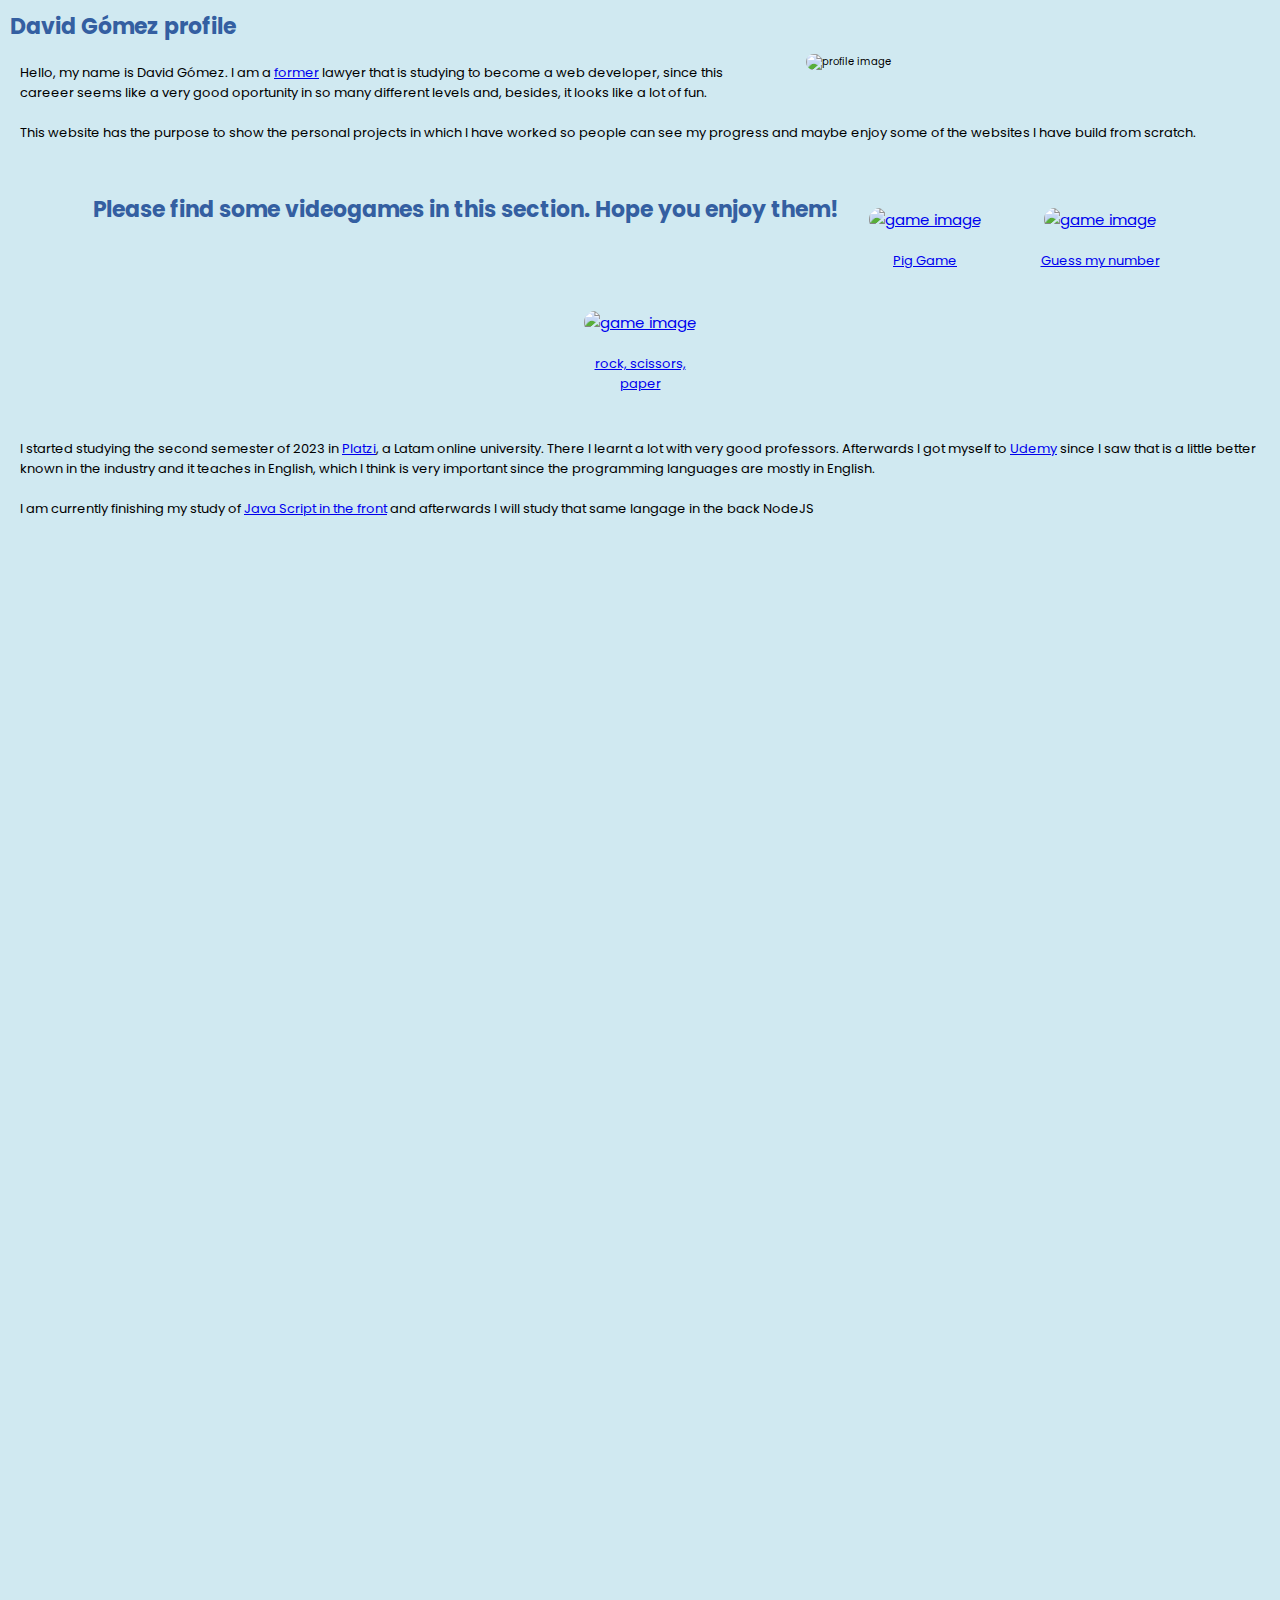
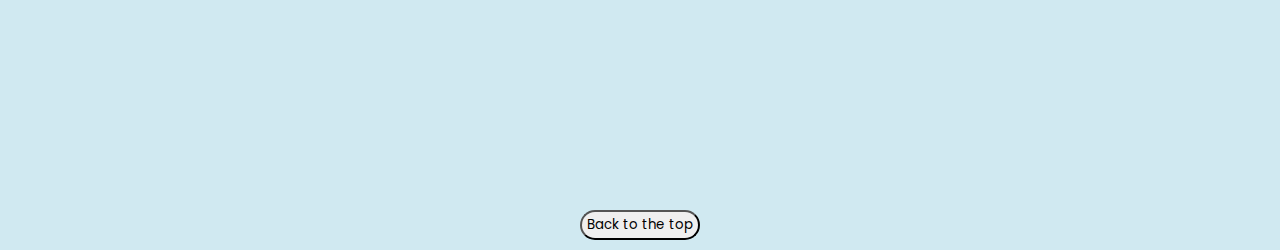
==== index.html @ 521ff0fb "Adding of the map website" ====
<!DOCTYPE html>
<html lang="en">
  <head>
    <meta charset="UTF-8" />
    <meta name="viewport" content="width=device-width, initial-scale=1.0" />
    <title>David Gómez Profile</title>
    <link rel="stylesheet" href="./CSS/Style.css" />
    <link
      href="https://fonts.googleapis.com/css?family=Poppins:300,400,500,600&display=swap"
      rel="stylesheet"
    />
    <script defer src="./script.js"></script>
  </head>
  <body>
    <section class="presentation">
      <h1 class="davidProfile">David Gómez profile</h1>
      <figure class="presentation-img">
        <img
          src="https://i.postimg.cc/JhW7NgcH/IMG-20230201-WA0024.jpg"
          alt="profile image"
        />
      </figure>

      <figure class="hidden lawyerImage">
        <img
          src="https://i.postimg.cc/cCwjPYzq/Lawyer.jpg"
          alt="profile image"
        />
      </figure>

      <p class="firstParagraph">
        Hello, my name is David Gómez. I am a
        <a href="https://www.linkedin.com/in/davidg%C3%B3mezvillegas/"
          >former</a
        >
        <b class="lawyerWord">lawyer</b>
        that is studying to become a web developer, since this careeer seems
        like a very good oportunity in so many different levels and, besides, it
        looks like a lot of fun.
      </p>

      <p>
        This website has the purpose to show the personal projects in which I
        have worked so people can see my progress and maybe enjoy some of the
        websites I have build from scratch.
      </p>
    </section>

    <section class="videogames">
      <h1>Please find some videogames in this section. Hope you enjoy them!</h1>
      <article class="game">
        <a href="https://davidgomezcode.github.io/PigGame/">
          <img
            src="https://images.squarespace-cdn.com/content/v1/59ea6080a803bb2f70ecbae5/1550780906783-4N7P6W4241KPRQTLHIUH/pig-dice-fb680.jpg"
            alt="game image"
          />
          <p>Pig Game</p>
        </a>
      </article>

      <article class="game">
        <a href="https://davidgomezcode.github.io/GuessMyNumber/">
          <img
            src="https://play-lh.googleusercontent.com/3kAAD7OsbMmvnd2jhsX-tn9vCkrPVJYS76l2OxIiN8_lyjUp32L66uLQ3sJoY10gRkA"
            alt="game image"
          />
          <p>Guess my number</p>
        </a>
      </article>

      <article class="game">
        <a href="https://davidgomezcode.github.io/piedraPapelTijeras/">
          <img
            src="https://hips.hearstapps.com/hmg-prod/images/people-playing-paper-rock-scissors-royalty-free-illustration-1583269312.jpg"
            alt="game image"
          />
          <p>rock, scissors, paper</p>
        </a>
      </article>
    </section>

    <section class="section">
      <p>
        I started studying the second semester of 2023 in
        <a href="https://platzi.com/">Platzi</a>, a Latam online university.
        There I learnt a lot with very good professors. Afterwards I got myself
        to <a href="https://www.udemy.com/">Udemy</a> since I saw that is a
        little better known in the industry and it teaches in English, which I
        think is very important since the programming languages are mostly in
        English.
      </p>

      <p>
        I am currently finishing my study of
        <a href="https://www.udemy.com/course/the-complete-javascript-course/"
          >Java Script in the front</a
        >
        and afterwards I will study that same langage in the back NodeJS
      </p>
    </section>

    <section class="gadgets section">
      <h1>Other gadgets:</h1>
      <p>
        This time studying I have learnt some visually interesting that can be
        done with the event listeners target and bubbling phases. For instance,
        with only one click you can generate random colors as an echo:
      </p>

      <!-- <p>
        <a href="./playingWithColors/index.html"
          >Click and see the echo of colors through your screen.</a
        >
      </p> -->

      <article class="colorWaves">
        <a href="./playingWithColors/colors.html">
          <img
            src="https://static.vecteezy.com/system/resources/thumbnails/001/340/248/small/dynamic-liquid-wave-colorful-background-vector.jpg"
            alt="game image"
          />
          <p class="gadgetP">See the echo of colors.</p>
        </a>
      </article>

      <p>
        Using third parties libraries and relevant new APIs (like the
        geolocation API) I created this map, in which you can pin locations
        where you worked, studied, or made exercise.
      </p>

      <p>
        I added some interesting features, like a button to change from a drawn
        map to a satellite one, a button to immediately locate you and a burger
        menu to have a log of your activities.
      </p>

      <article class="colorWaves">
        <a href="https://davidgomezcode.github.io/Map/">
          <img
            src="https://i.pinimg.com/736x/54/cc/e7/54cce76d1039491dc206291c5532ac61.jpg"
            alt="map image"
          />
          <p class="gadgetP">Welcome to this fun interactive map!</p>
        </a>
      </article>
    </section>

    <section class="petsPictures section">
      <h1>Pets</h1>
      <p>
        To tell something else about me, I will include some of the pets I or my
        family had have. Meanwhile I will take this as an excuse to show them in
        an slider.
      </p>

      <!-- Slider options: -->
      <div class="petOptionsParent">
        <div class="petOption optionNyx">
          <figure>
            <img
              class="petOptionImg optionNyxImg"
              src="https://i.postimg.cc/fyz37XCV/nyx-Profile.jpg"
              alt="nyxDog"
            />
          </figure>
          <h1>Nyx</h1>
        </div>

        <div class="petOption optionCleo">
          <figure>
            <img
              class="petOptionImg optionCleoImg"
              src="https://i.postimg.cc/65y33ZHf/cleo-Profile.jpg"
              alt="cleoCat"
            />
          </figure>
          <h1>Cleo</h1>
        </div>

        <div class="petOption optionJordan">
          <figure>
            <img
              class="petOptionImg optionJordanImg"
              src="https://i.postimg.cc/HxQbfwCg/jordan-Profile.jpg"
              alt="dogResting"
            />
          </figure>
          <h1>Jordan</h1>
        </div>
      </div>
    </section>

    <!-- Slider parent - this will contain all the sliders and the individual slides being shown.  -->
    <section class="sliderParent section">
      <span class="sliderParentArrow arrowRight"
        ><img
          src="https://cdn-icons-png.flaticon.com/128/271/271226.png"
          alt=""
      /></span>
      <span class="sliderParentArrow arrowLeft"
        ><img
          src="https://cdn-icons-png.flaticon.com/128/507/507257.png"
          alt=""
      /></span>
      <div class="dots"></div>

      <!-- The individual sliders (each slider has slides): -->
      <div class="optionChosen optionChosenNyx sliderChildHide sliderChild">
        <!-- The articles are the slides, and each one has an image and some text in p -->
        <article class="article">
          <figure class="sliderImg">
            <img
              class="sliderImgIMG"
              src="https://i.postimg.cc/6QpCh8wm/nyx-Watching-Park.jpg"
              alt="dogInPark"
            />
          </figure>

          <p>
            Here is Nyx watching the park, probably trying to find the toy of
            another dog to steal it.
          </p>
          <p>Or maybe, she is looking at a cat and dying to pursue it.</p>
        </article>

        <article class="article hide">
          <figure class="sliderImg">
            <img
              class="sliderImgIMG"
              src="https://i.postimg.cc/KcKzw3WC/nyx-Jacket-JV.jpg"
              alt="dogInCafe"
            />
          </figure>

          <p>
            She likes to go anywhere, even if its raining and despite some of
            the time having to be semi-still in a café
          </p>
          <p>If it is cold, sometimes we put on her a jacket.</p>
        </article>

        <article class="article hide">
          <figure class="sliderImg">
            <img
              class="sliderImgIMG"
              src="https://i.postimg.cc/J4rntVBN/nyxSick.jpg"
              alt="dogSick"
            />
          </figure>

          <p>Sometimes she is sick and we have to take care of her.</p>
          <p>
            Despite being sick, she continues with the same energy and the same
            motivation to play, which can make taking care of her a little
            difficult.
          </p>
        </article>
        <article class="article hide">
          <figure class="sliderImg">
            <img
              class="sliderImgIMG"
              src="https://i.postimg.cc/xCD2N7ty/nyxStick.jpg"
              alt="dogWithStick"
            />
          </figure>

          <p>
            Playing is what she enjoy the most. It does not matter if it is with
            balls, sticks, other toys or just run around, she just want to
            interact with people
          </p>
          <p>
            The best toys are the ones that she stole from other dogs or found
            abandoned in the floor, or better still, hidden.
          </p>
        </article>

        <article class="article hide">
          <figure class="sliderImg">
            <img
              class="sliderImgIMG"
              src="https://i.postimg.cc/qqgNBpHL/nyx-Little.jpg"
              alt="dogLittle"
            />
          </figure>

          <p>
            Here i am very little in a country house where I was the first 5
            months of my life.
          </p>
          <p>
            At the beginning I could climb the coach but now that I am a lot
            bigger and messier, I cannot.
          </p>
        </article>
      </div>

      <div class="optionChosen optionChosenCleo sliderChildHide sliderChild">
        <article class="article">
          <figure class="sliderImg">
            <img
              class="sliderImgIMG"
              src="https://i.postimg.cc/fbXw2yQG/cleo-Little.jpg"
              alt="littleCat"
            />
          </figure>

          <p>I got to my new home as little as it is possible.</p>
          <p>
            The fear run out of me pretty quickly, when i saw that everything
            was food, play and rest.
          </p>
        </article>

        <article class="article hide">
          <figure class="sliderImg">
            <img
              class="sliderImgIMG"
              src="https://i.postimg.cc/TYb3X6NR/cleo-Fight.jpg"
              alt="catInBed"
            />
          </figure>

          <p>I am an indoor cat, a very playful one.</p>
          <p>I am use to sleep and eat all day long.</p>
        </article>

        <article class="article hide">
          <figure class="sliderImg">
            <img
              class="sliderImgIMG"
              src="https://i.postimg.cc/bvSh1HXq/cleo-Hiding.jpg"
              alt="catInCovers"
            />
          </figure>

          <p>
            One of my favorite games is to hide somewhere and being chased by my
            owner
          </p>
        </article>

        <article class="article hide">
          <figure class="sliderImg">
            <img
              class="sliderImgIMG"
              src="https://i.postimg.cc/nhz0Z9dD/cleo-Grown.jpg"
              alt="catGrown"
            />
          </figure>

          <p>
            In here I am a grown up cat with a very defined personality, which
            is friendly and playful. The only reason i am squinting my eyes is
            because of the flash of the camera.
          </p>
        </article>
      </div>

      <div class="optionChosen optionChosenJordan sliderChildHide sliderChild">
        <article class="article">
          <figure class="sliderImg">
            <img
              class="sliderImgIMG"
              src="https://i.postimg.cc/JhNxjVdm/jordan-By-The-Pool.jpg"
              alt="dogbyThePool"
            />
          </figure>

          <p>
            I lived my whole life in this country house. Watching it and barking
            at strangers whenever I could.
          </p>
        </article>

        <article class="article hide">
          <figure class="sliderImg">
            <img
              class="sliderImgIMG"
              src="https://i.postimg.cc/qqxxS930/jordan-Playing.jpg"
              alt="dogPlaying"
            />
          </figure>

          <p>
            Since I was a guard dog, at the beginning I didn´t know how to play.
          </p>
          <p>
            Thankfully that changed and I almost learn how to fetch the ball but
            I did play a lot, running around and chasing and being chased.
          </p>
        </article>

        <article class="article hide">
          <figure class="sliderImg">
            <img
              class="sliderImgIMG"
              src="https://i.postimg.cc/JnJfD49q/jordan-Sotializing.jpg"
              alt="dogAndhuman"
            />
          </figure>

          <p>I got along pretty well with everybody, but strangers.</p>
          <p>
            They fed me delicious food on the weekends and on weekdays, let´s
            say that the food was okaish.
          </p>
        </article>

        <article class="article hide">
          <figure class="sliderImg">
            <img
              class="sliderImgIMG"
              src="https://i.postimg.cc/ncQDs8zL/jordan-Sick.jpg"
              alt="dogSick"
            />
          </figure>

          <p>This is my last day.</p>
          <p>
            On this weekend they fed me several delicious dishes and read to me
            and were with me almost all the time.
          </p>
        </article>
      </div>
    </section>

    <section class="scrollBackToTheTop">
      <button class="scrollBackToTheTopButton">Back to the top</button>
    </section>

    <footer></footer>

    <!-- <script src="./script.js"></script> -->
  </body>
</html>
---- CSS/Style.css ----
* {
  margin: 0;
  padding: 0;
  box-sizing: inherit;

  font-family: "Poppins", sans-serif;
  font-weight: 400;
}
html {
  background-color: #d0e9f1;
  font-size: 62.5%;
  box-sizing: border-box;
  padding: 1rem;
}
/* The transition indicates the lapse to the transform and opacity to take place in the .hidden class: */
section {
  transition: transform 1s, opacity 1s;
}
.hidden {
  visibility: hidden;
  opacity: 0;
  transform: translateY(8rem);
}

.presentation {
  height: auto;
  align-content: center;
}
h1 {
  font-weight: 700;
  color: #345fa1;
  font-size: 2.2rem;
  margin-bottom: 2rem;
}

.presentation-img img {
  position: absolute;
  top: 6%;
  left: 63%;
  width: 30%;
  max-width: 100%;
  border-radius: 8rem;
}

.presentation-img.fixed {
  width: 60%;
  max-width: 100%;
  border-radius: 8rem;
  position: fixed;
  top: 4%;
  right: 4%;
  opacity: 0.6;
}

/* top: -3rem;
    left: 79%; */

.lawyerImage img {
  position: absolute;
  top: 17%;
  left: 7%;
  width: 32%;
  border-radius: 8rem;
}
.firstParagraph {
  max-width: 56%;
}

section p {
  margin: 2rem 1rem 1rem 1rem;
  font-size: 1.3rem;
}

.videogames,
.gadgets {
  height: auto;
  display: flex;
  flex-wrap: wrap;
  margin-top: 4rem;
  justify-content: center;
}
.videogames a,
.gadgets a {
  list-style-type: none;
  font-size: 1.5rem;
  margin: 1.5rem;
}
.videogames .game,
.gadgets .colorWaves {
  display: flex;
  flex-direction: column;
  align-items: center;
  width: 17.5rem;
  text-align: center;
}
.gadgets .colorWaves {
  width: 19.5rem;
}
.videogames .game img,
.gadgets .colorWaves img {
  width: 12rem;
  border-radius: 2rem;
}
.gadgets .colorWaves img {
  border-radius: 4rem;
}
.videogames .game p {
  text-align: center;
}
.gadgetP {
  margin-top: 1rem;
}
.petsPictures {
  /* height: 70vh; */
  display: flex;
  flex-wrap: wrap;
  margin-top: 5rem;
  margin-bottom: 6rem;
  justify-content: center;
}
.petOptionsParent {
  display: flex;
  flex-flow: wrap;
  text-align: center;
  margin: 1rem;
}

.petOptionsParent .petOptionImg {
  max-height: 14rem;
}

.petOptionImg {
  width: 10rem;
  border-radius: 5rem;
  margin: 1.5rem;
}
.petOptionsParent .petOptionImg.petOptionImgSelected {
  border: 0.2rem solid #0971df;
  transform: scale(1.3);
}
.petOptionsParent .petOptionImg.petOptionImgNotSelected {
  filter: blur(0.1rem);
}

/* Styles for the slider images */

/* Slider parent */

.sliderParent {
  background-color: #d5ede8;
  width: 95%;
  height: 46rem;
  margin: 6rem auto;
  position: relative;
  /* To center the dots: */
  display: flex;
  justify-content: center;
}
.sliderParentArrow img {
  width: 3rem;
}
.sliderParentArrow.arrowRight {
  position: absolute;
  top: 12rem;
  right: 3rem;
}
.sliderParentArrow.arrowLeft {
  position: absolute;
  top: 12rem;
  left: 3rem;
}
.dots {
  position: absolute;
  bottom: 2rem;
}
.dots_dot {
  width: 0.5rem;
  /* background-color: grey; */
  border: 0.5rem solid #c5baba;
  border-radius: 4rem;
  margin: 0.6rem;
}
.dots_dot.dots_shown {
  border: 0.5rem solid grey;
}

/* Slider Children */

/* All are hide but the one that is being shown: */

.optionChosen.sliderChildHide {
  display: none;
}

/* The ones that are visible */
.optionChosen.sliderChild {
  overflow-x: hidden;
}
.optionChosen .article {
  height: 36rem;
  margin-bottom: 4rem;
}
.sliderImg {
  text-align: center;
}

.sliderImgIMG {
  max-width: 20rem;
  max-height: 22rem;
  border-radius: 2rem;
  margin-top: 3rem;
}

.article p {
  text-align: center;
}

/* Movement of slides: */
.article.slide.slideGetIntoView {
  transform: translateX(0px);
  transition: transform 1s ease;
  pointer-events: none;
}

/* The ones that are not visible  */
.slideAtRight {
  transform: translateX(200px);
  pointer-events: none;
}
.slideAtLeft {
  transform: translateX(-200px);
  pointer-events: none;
}
.optionChosen .article.hide {
  display: none;
}

.scrollBackToTheTop {
  text-align: center;
}

.scrollBackToTheTopButton {
  border-radius: 2rem;
  width: 12rem;
  height: 3rem;
}
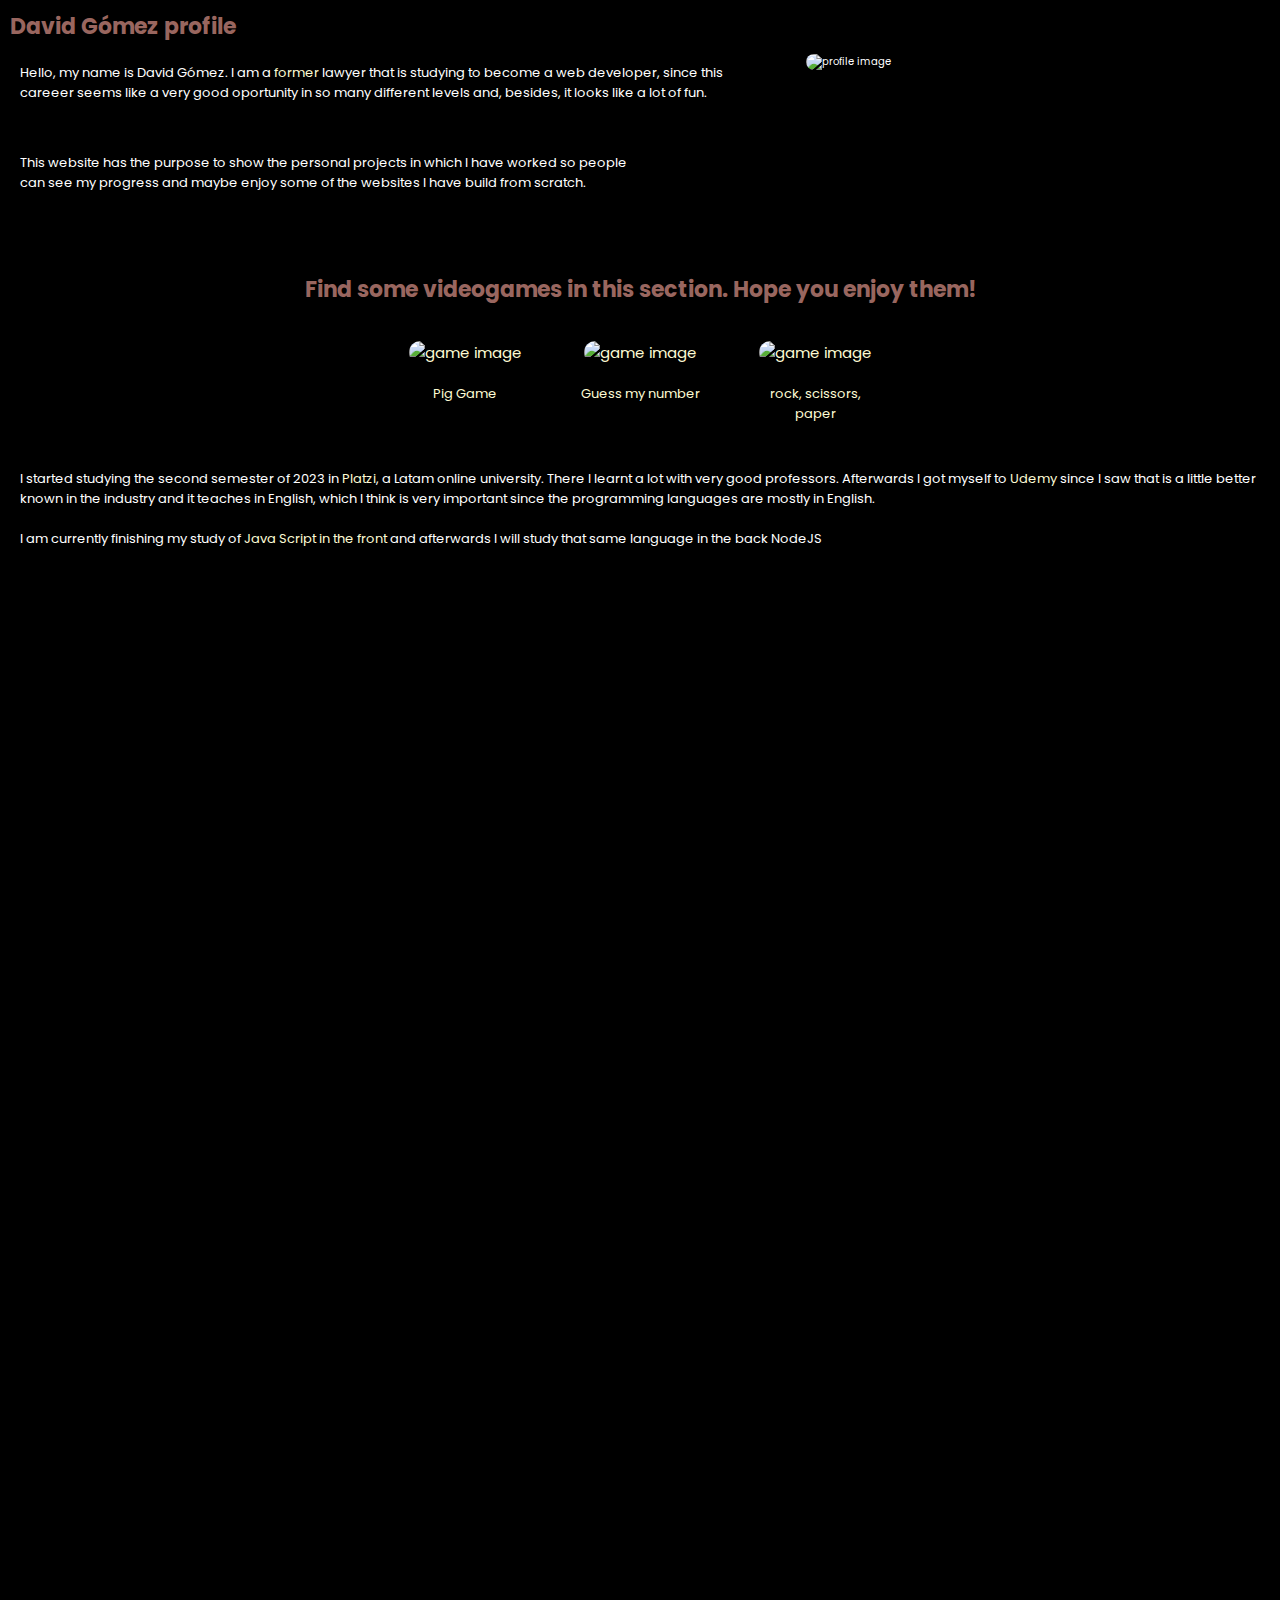
==== commit a453e764: "Change aesthetics to black and inclusion of the restcountries API" ====
--- a/index.html
+++ b/index.html
@@ -5,6 +5,11 @@
     <meta name="viewport" content="width=device-width, initial-scale=1.0" />
     <title>David Gómez Profile</title>
     <link rel="stylesheet" href="./CSS/Style.css" />
+    <link
+      rel="stylesheet"
+      href="./CSS/StyleMedium.css"
+      media="screen and (min-width: 545px)"
+    />
     <link
       href="https://fonts.googleapis.com/css?family=Poppins:300,400,500,600&display=swap"
       rel="stylesheet"
@@ -39,7 +44,7 @@
         looks like a lot of fun.
       </p>
 
-      <p>
+      <p class="secondParagraph">
         This website has the purpose to show the personal projects in which I
         have worked so people can see my progress and maybe enjoy some of the
         websites I have build from scratch.
@@ -47,36 +52,38 @@
     </section>
 
     <section class="videogames">
-      <h1>Please find some videogames in this section. Hope you enjoy them!</h1>
-      <article class="game">
-        <a href="https://davidgomezcode.github.io/PigGame/">
-          <img
-            src="https://images.squarespace-cdn.com/content/v1/59ea6080a803bb2f70ecbae5/1550780906783-4N7P6W4241KPRQTLHIUH/pig-dice-fb680.jpg"
-            alt="game image"
-          />
-          <p>Pig Game</p>
-        </a>
-      </article>
-
-      <article class="game">
-        <a href="https://davidgomezcode.github.io/GuessMyNumber/">
-          <img
-            src="https://play-lh.googleusercontent.com/3kAAD7OsbMmvnd2jhsX-tn9vCkrPVJYS76l2OxIiN8_lyjUp32L66uLQ3sJoY10gRkA"
-            alt="game image"
-          />
-          <p>Guess my number</p>
-        </a>
-      </article>
-
-      <article class="game">
-        <a href="https://davidgomezcode.github.io/piedraPapelTijeras/">
-          <img
-            src="https://hips.hearstapps.com/hmg-prod/images/people-playing-paper-rock-scissors-royalty-free-illustration-1583269312.jpg"
-            alt="game image"
-          />
-          <p>rock, scissors, paper</p>
-        </a>
-      </article>
+      <h1>Find some videogames in this section. Hope you enjoy them!</h1>
+      <div>
+        <article class="game">
+          <a href="https://davidgomezcode.github.io/PigGame/">
+            <img
+              src="https://images.squarespace-cdn.com/content/v1/59ea6080a803bb2f70ecbae5/1550780906783-4N7P6W4241KPRQTLHIUH/pig-dice-fb680.jpg"
+              alt="game image"
+            />
+            <p>Pig Game</p>
+          </a>
+        </article>
+
+        <article class="game">
+          <a href="https://davidgomezcode.github.io/GuessMyNumber/">
+            <img
+              src="https://play-lh.googleusercontent.com/3kAAD7OsbMmvnd2jhsX-tn9vCkrPVJYS76l2OxIiN8_lyjUp32L66uLQ3sJoY10gRkA"
+              alt="game image"
+            />
+            <p>Guess my number</p>
+          </a>
+        </article>
+
+        <article class="game">
+          <a href="https://davidgomezcode.github.io/piedraPapelTijeras/">
+            <img
+              src="https://hips.hearstapps.com/hmg-prod/images/people-playing-paper-rock-scissors-royalty-free-illustration-1583269312.jpg"
+              alt="game image"
+            />
+            <p>rock, scissors, paper</p>
+          </a>
+        </article>
+      </div>
     </section>
 
     <section class="section">
@@ -95,7 +102,7 @@
         <a href="https://www.udemy.com/course/the-complete-javascript-course/"
           >Java Script in the front</a
         >
-        and afterwards I will study that same langage in the back NodeJS
+        and afterwards I will study that same language in the back NodeJS
       </p>
     </section>
 
@@ -106,13 +113,6 @@
         done with the event listeners target and bubbling phases. For instance,
         with only one click you can generate random colors as an echo:
       </p>
-
-      <!-- <p>
-        <a href="./playingWithColors/index.html"
-          >Click and see the echo of colors through your screen.</a
-        >
-      </p> -->
-
       <article class="colorWaves">
         <a href="./playingWithColors/colors.html">
           <img
@@ -124,6 +124,19 @@
       </article>
 
       <p>
+        This gadget and the next one were build using APIs. The present one is
+        the fetching of country data and the display of that data in the
+        container below.
+      </p>
+
+      <p>
+        Please write the name of the country and see some of its relevant data
+        appear
+      </p>
+      <article class="countryContainer">
+        <!-- Here goes the country the user writes -->
+      </article>
+      <p>
         Using third parties libraries and relevant new APIs (like the
         geolocation API) I created this map, in which you can pin locations
         where you worked, studied, or made exercise.
@@ -135,7 +148,7 @@
         menu to have a log of your activities.
       </p>
 
-      <article class="colorWaves">
+      <article class="interactiveMap">
         <a href="https://davidgomezcode.github.io/Map/">
           <img
             src="https://i.pinimg.com/736x/54/cc/e7/54cce76d1039491dc206291c5532ac61.jpg"
--- a/CSS/Style.css
+++ b/CSS/Style.css
@@ -7,10 +7,11 @@
   font-weight: 400;
 }
 html {
-  background-color: #d0e9f1;
+  background-color: black;
   font-size: 62.5%;
   box-sizing: border-box;
   padding: 1rem;
+  color: white;
 }
 /* The transition indicates the lapse to the transform and opacity to take place in the .hidden class: */
 section {
@@ -28,7 +29,7 @@
 }
 h1 {
   font-weight: 700;
-  color: #345fa1;
+  color: #99665f;
   font-size: 2.2rem;
   margin-bottom: 2rem;
 }
@@ -38,7 +39,7 @@
   top: 6%;
   left: 63%;
   width: 30%;
-  max-width: 100%;
+  max-width: 20%;
   border-radius: 8rem;
 }
 
@@ -66,6 +67,10 @@
   max-width: 56%;
 }
 
+.secondParagraph {
+  margin-top: 5rem;
+}
+
 section p {
   margin: 2rem 1rem 1rem 1rem;
   font-size: 1.3rem;
@@ -76,8 +81,10 @@
   height: auto;
   display: flex;
   flex-wrap: wrap;
+  flex-direction: column;
   margin-top: 4rem;
   justify-content: center;
+  align-items: center;
 }
 .videogames a,
 .gadgets a {
@@ -85,28 +92,59 @@
   font-size: 1.5rem;
   margin: 1.5rem;
 }
+/* paragraphs of the links: */
+a {
+  text-decoration: none;
+  color: #fdfbd4;
+  transition: transform 0.3s ease;
+}
+a:hover {
+  transform: scale(1.2);
+}
 .videogames .game,
-.gadgets .colorWaves {
+.gadgets .colorWaves,
+.gadgets .interactiveMap {
   display: flex;
   flex-direction: column;
   align-items: center;
   width: 17.5rem;
   text-align: center;
 }
-.gadgets .colorWaves {
+.gadgets .colorWaves,
+.gadgets .interactiveMap {
   width: 19.5rem;
 }
 .videogames .game img,
-.gadgets .colorWaves img {
+.gadgets .colorWaves img,
+.gadgets .interactiveMap img {
   width: 12rem;
   border-radius: 2rem;
 }
-.gadgets .colorWaves img {
+.gadgets .colorWaves img,
+.gadgets .interactiveMap img {
   border-radius: 4rem;
 }
 .videogames .game p {
   text-align: center;
 }
+
+/* API with county data */
+.countryContainer {
+  border: 2px solid white;
+  border-radius: 4rem;
+  padding: 2rem;
+  max-width: 52rem;
+  width: 45%;
+  margin-bottom: 4rem;
+}
+.countryContainer .country {
+  text-align: center;
+}
+
+.countryContainer .countryFlag {
+  max-width: 80%;
+}
+
 .gadgetP {
   margin-top: 1rem;
 }
@@ -135,7 +173,7 @@
   margin: 1.5rem;
 }
 .petOptionsParent .petOptionImg.petOptionImgSelected {
-  border: 0.2rem solid #0971df;
+  border: 0.2rem solid #fdfbd4;
   transform: scale(1.3);
 }
 .petOptionsParent .petOptionImg.petOptionImgNotSelected {
@@ -147,14 +185,17 @@
 /* Slider parent */
 
 .sliderParent {
-  background-color: #d5ede8;
+  background-color: #c0c0c0;
   width: 95%;
   height: 46rem;
   margin: 6rem auto;
   position: relative;
+  border-radius: 4rem;
   /* To center the dots: */
   display: flex;
   justify-content: center;
+  /* font */
+  color: black;
 }
 .sliderParentArrow img {
   width: 3rem;
--- a/CSS/StyleMedium.css
+++ b/CSS/StyleMedium.css
@@ -0,0 +1,13 @@
+.secondParagraph {
+  margin-top: 5rem;
+  width: 50%;
+}
+
+.videogames {
+  margin-top: 7rem;
+  display: flex;
+  flex-direction: column;
+}
+.videogames div {
+  display: flex;
+}
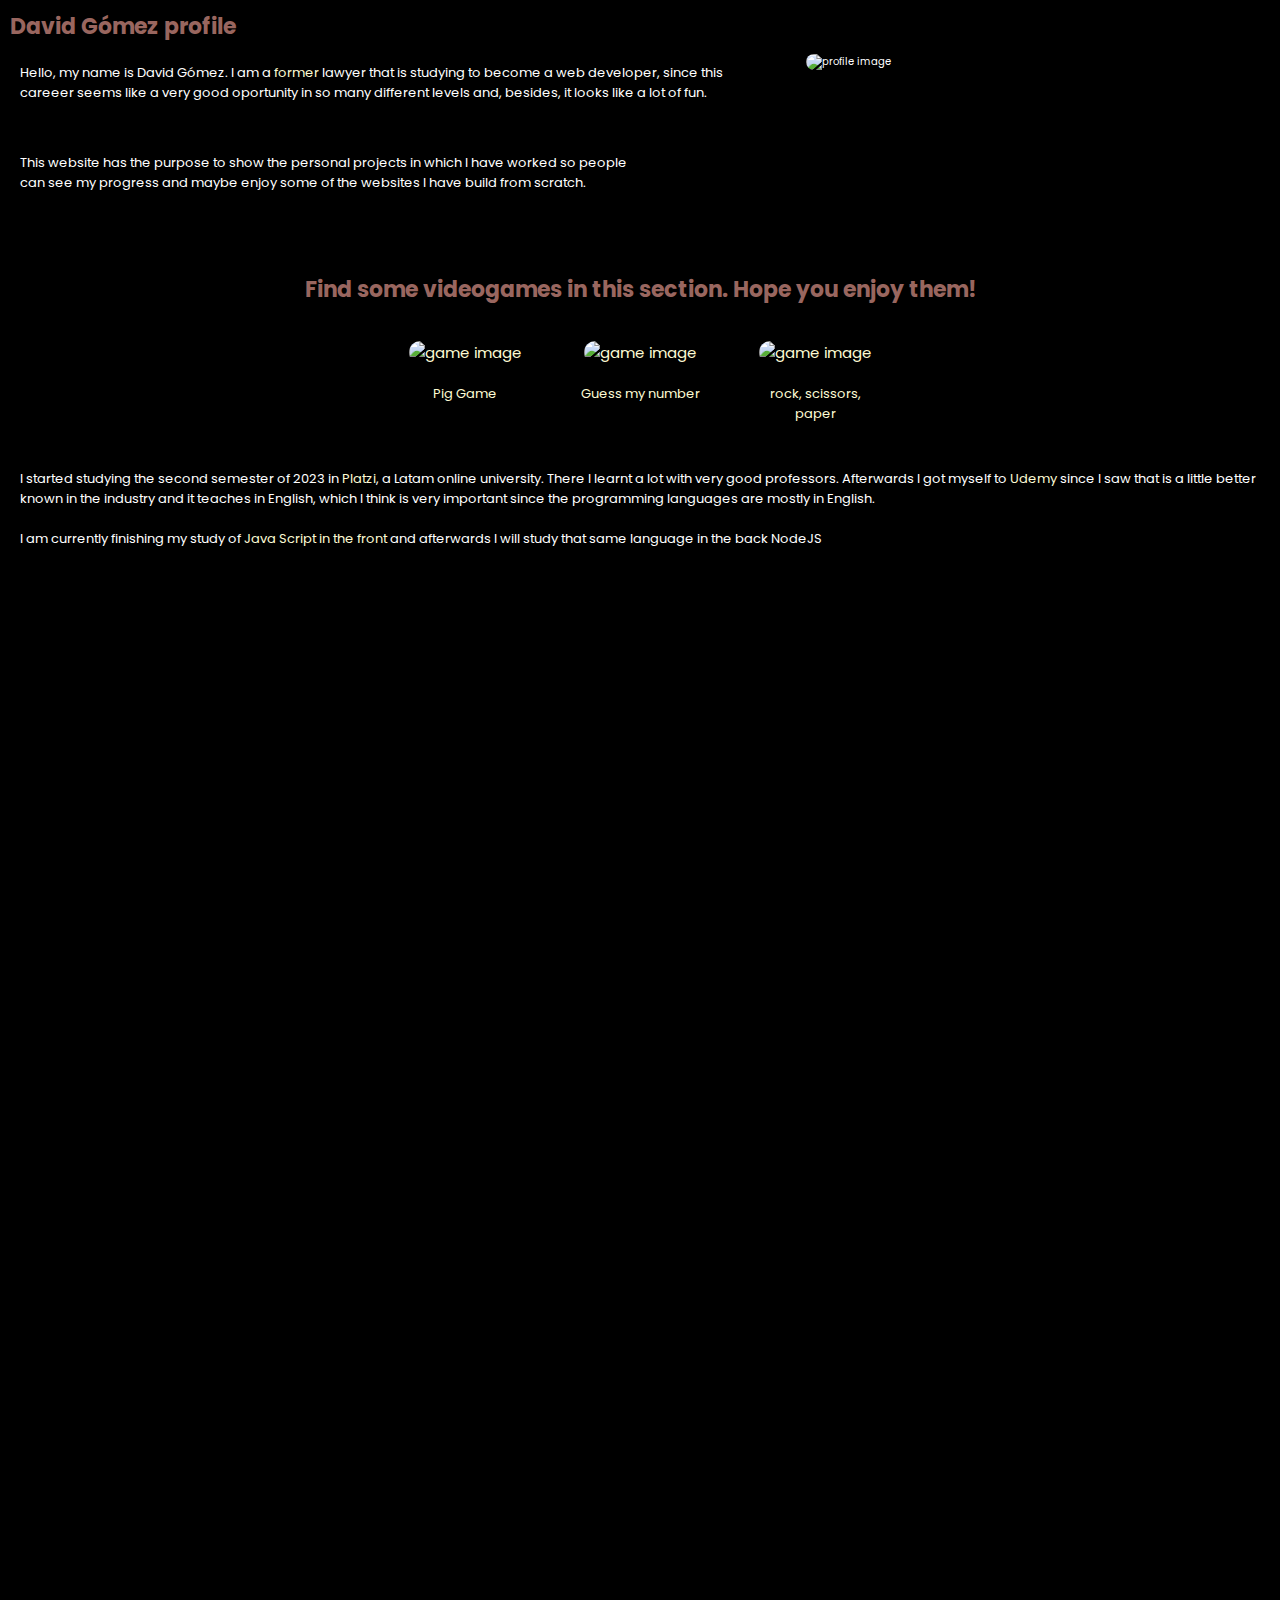
==== commit 61b6466f: "Inclusion of the functionality of the country data" ====
--- a/index.html
+++ b/index.html
@@ -130,9 +130,19 @@
       </p>
 
       <p>
-        Please write the name of the country and see some of its relevant data
+        Please enter the name of the country and see some of its relevant data
         appear
       </p>
+
+      <div>
+        <input
+          class="countryUserInput"
+          type="text"
+          placeholder="Enter a country"
+        />
+
+        <button class="countryUserInputButton">Go</button>
+      </div>
       <article class="countryContainer">
         <!-- Here goes the country the user writes -->
       </article>
--- a/CSS/Style.css
+++ b/CSS/Style.css
@@ -129,6 +129,29 @@
 }
 
 /* API with county data */
+
+.countryUserInput {
+  padding: 1rem;
+  font-size: 1.6rem;
+  border: 2px solid #99665f;
+  border-radius: 5px;
+  /* box-sizing: border-box; Ensures padding and border are included in the element's total width/height */
+  outline: none; /* Removes the default blue outline on focus */
+  transition: border-color 0.3s ease; /* Smooth transition for border color */
+}
+.countryUserInput:focus {
+  border-color: #007bff;
+}
+.countryUserInputButton {
+  border-radius: 2rem;
+  width: 6rem;
+  height: 4.5rem;
+  background-color: #fdfbd4;
+  color: #99665f;
+  font-weight: bolder;
+  font-size: 1.8rem;
+  margin-left: 2rem;
+}
 .countryContainer {
   border: 2px solid white;
   border-radius: 4rem;
@@ -136,8 +159,9 @@
   max-width: 52rem;
   width: 45%;
   margin-bottom: 4rem;
-}
-.countryContainer .country {
+  margin-top: 2rem;
+}
+.countryContainer .countryData {
   text-align: center;
 }
 
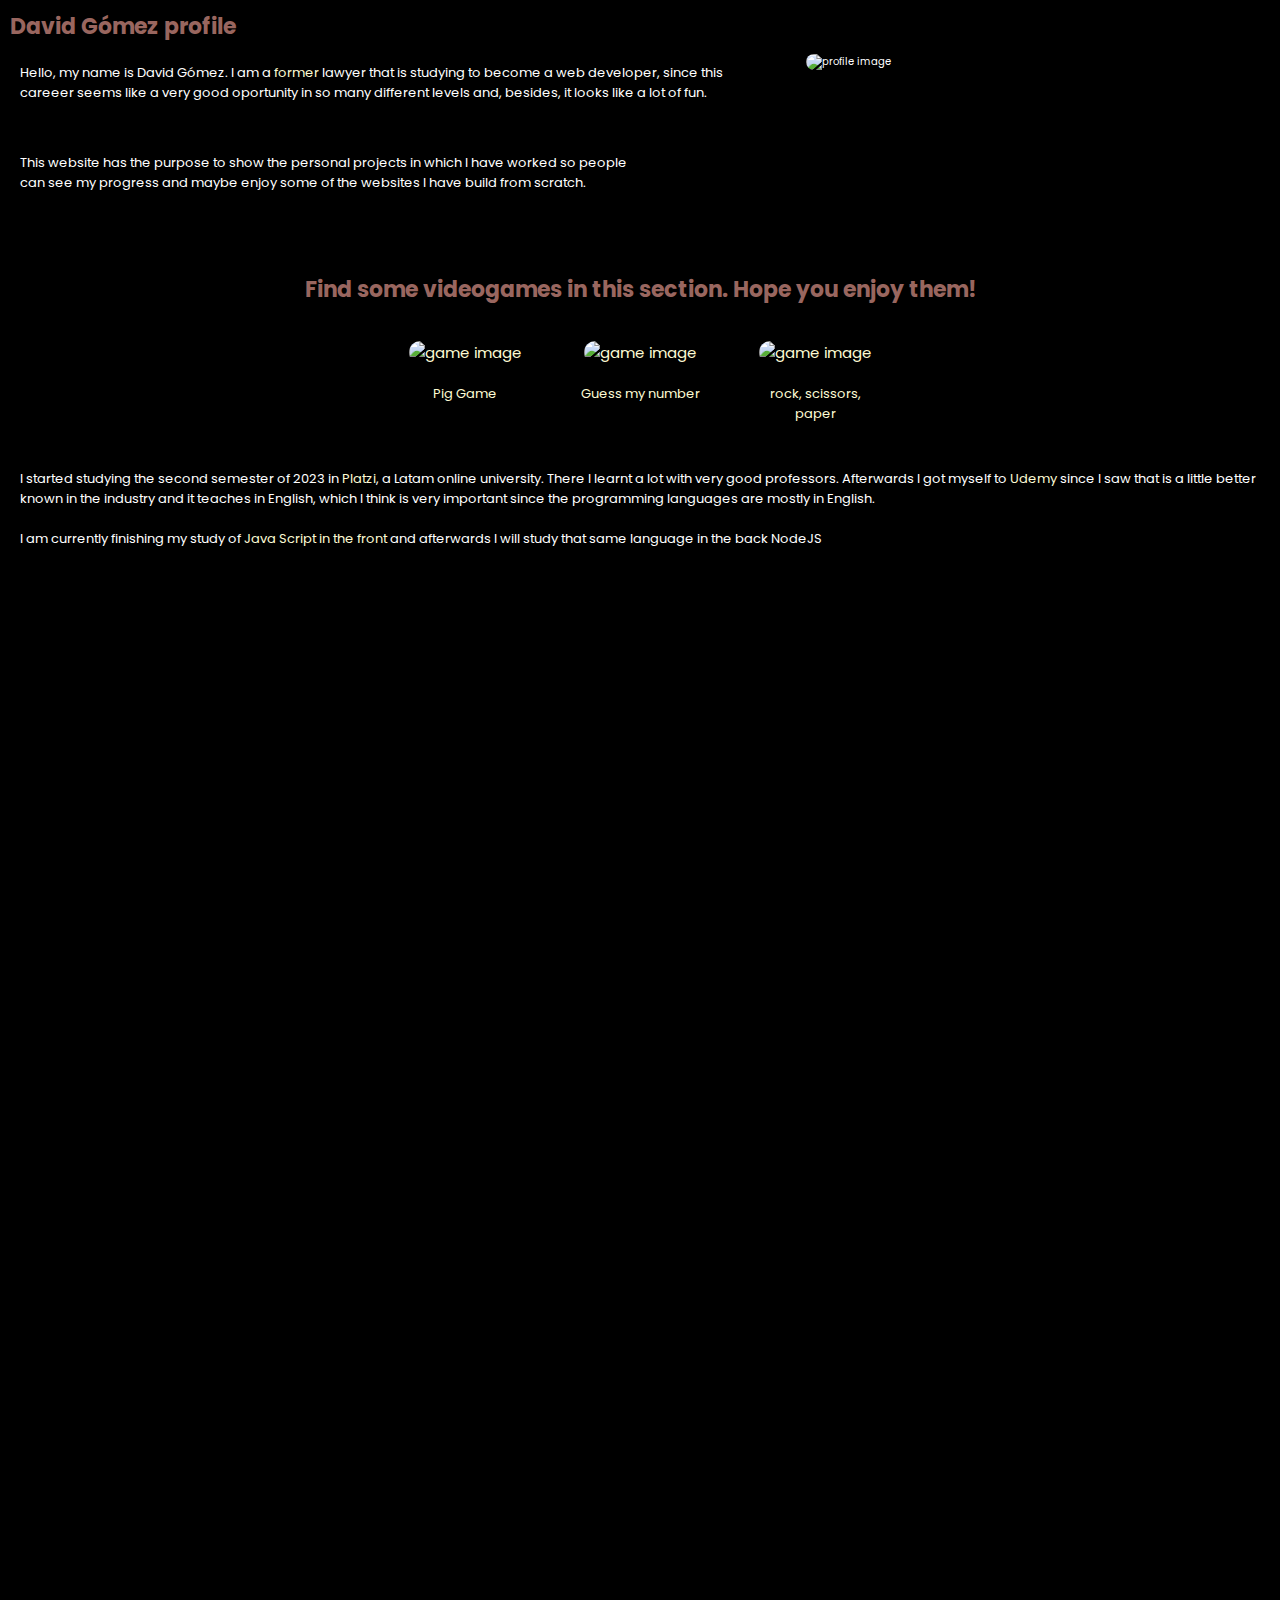
==== commit c355c51a: "Finished styling and country data section" ====
--- a/index.html
+++ b/index.html
@@ -134,7 +134,7 @@
         appear
       </p>
 
-      <div>
+      <div class="countryUserDiv">
         <input
           class="countryUserInput"
           type="text"
--- a/CSS/Style.css
+++ b/CSS/Style.css
@@ -129,7 +129,9 @@
 }
 
 /* API with county data */
-
+.countryUserDiv {
+  text-align: center;
+}
 .countryUserInput {
   padding: 1rem;
   font-size: 1.6rem;
@@ -140,7 +142,7 @@
   transition: border-color 0.3s ease; /* Smooth transition for border color */
 }
 .countryUserInput:focus {
-  border-color: #007bff;
+  border: 4px solid #eed6aa;
 }
 .countryUserInputButton {
   border-radius: 2rem;
@@ -151,13 +153,14 @@
   font-weight: bolder;
   font-size: 1.8rem;
   margin-left: 2rem;
+  margin-top: 2rem;
 }
 .countryContainer {
-  border: 2px solid white;
+  border: 0.6rem solid #99665f;
   border-radius: 4rem;
-  padding: 2rem;
+  padding: 1.2rem;
   max-width: 52rem;
-  width: 45%;
+  width: 55%;
   margin-bottom: 4rem;
   margin-top: 2rem;
 }
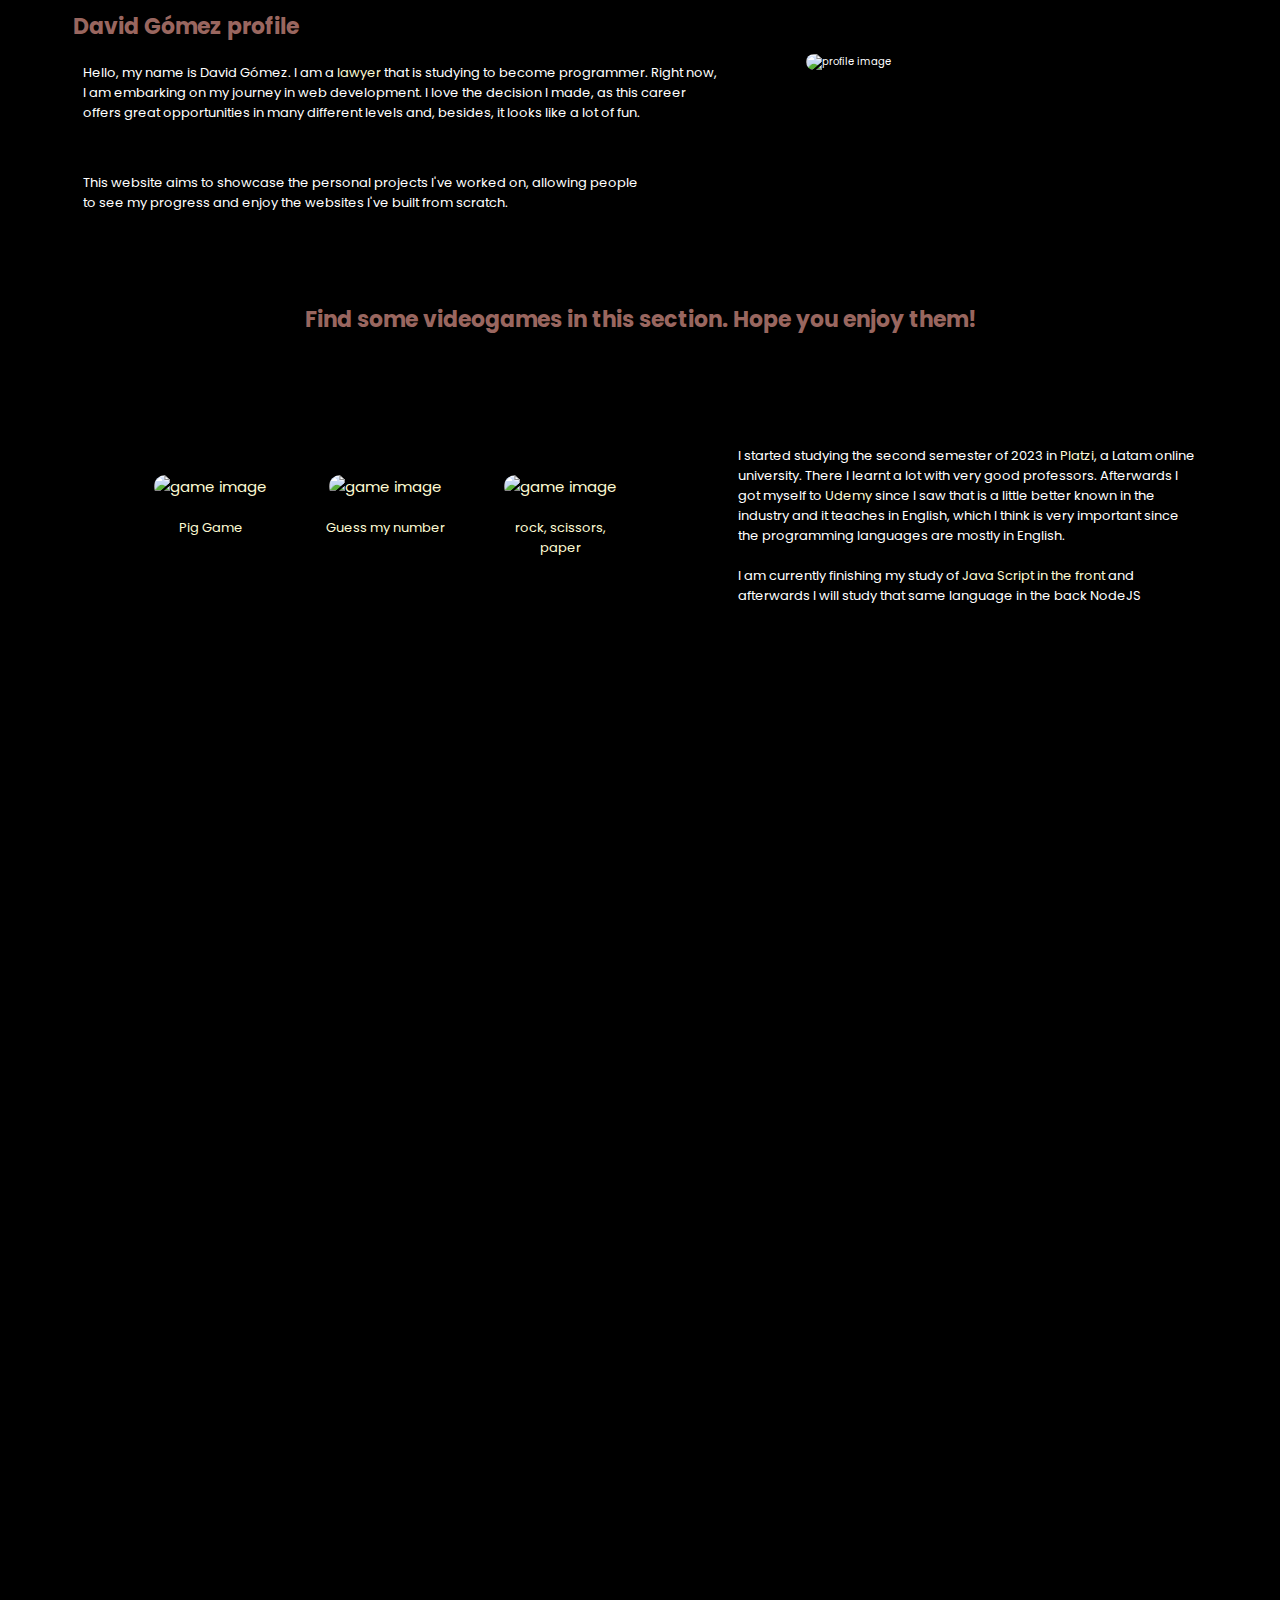
==== commit 04c88eea: "Inclusion of Forkify" ====
--- a/index.html
+++ b/index.html
@@ -9,6 +9,11 @@
       rel="stylesheet"
       href="./CSS/StyleMedium.css"
       media="screen and (min-width: 545px)"
+    />
+    <link
+      rel="stylesheet"
+      href="./CSS/StyleLarge.css"
+      media="screen and (min-width: 1065px)"
     />
     <link
       href="https://fonts.googleapis.com/css?family=Poppins:300,400,500,600&display=swap"
@@ -36,180 +41,224 @@
       <p class="firstParagraph">
         Hello, my name is David Gómez. I am a
         <a href="https://www.linkedin.com/in/davidg%C3%B3mezvillegas/"
-          >former</a
+          >lawyer</a
         >
-        <b class="lawyerWord">lawyer</b>
-        that is studying to become a web developer, since this careeer seems
-        like a very good oportunity in so many different levels and, besides, it
+
+        that is studying to become programmer. Right now, I am embarking on my
+        journey in web development. I love the decision I made, as this career
+        offers great opportunities in many different levels and, besides, it
         looks like a lot of fun.
       </p>
 
       <p class="secondParagraph">
-        This website has the purpose to show the personal projects in which I
-        have worked so people can see my progress and maybe enjoy some of the
-        websites I have build from scratch.
+        This website aims to showcase the personal projects I've worked on,
+        allowing people to see my progress and enjoy the websites I've built
+        from scratch.
       </p>
     </section>
 
-    <section class="videogames">
+    <section class="StyleLargeVideogames">
       <h1>Find some videogames in this section. Hope you enjoy them!</h1>
-      <div>
-        <article class="game">
-          <a href="https://davidgomezcode.github.io/PigGame/">
-            <img
-              src="https://images.squarespace-cdn.com/content/v1/59ea6080a803bb2f70ecbae5/1550780906783-4N7P6W4241KPRQTLHIUH/pig-dice-fb680.jpg"
-              alt="game image"
-            />
-            <p>Pig Game</p>
-          </a>
-        </article>
-
-        <article class="game">
-          <a href="https://davidgomezcode.github.io/GuessMyNumber/">
-            <img
-              src="https://play-lh.googleusercontent.com/3kAAD7OsbMmvnd2jhsX-tn9vCkrPVJYS76l2OxIiN8_lyjUp32L66uLQ3sJoY10gRkA"
-              alt="game image"
-            />
-            <p>Guess my number</p>
-          </a>
-        </article>
-
-        <article class="game">
-          <a href="https://davidgomezcode.github.io/piedraPapelTijeras/">
-            <img
-              src="https://hips.hearstapps.com/hmg-prod/images/people-playing-paper-rock-scissors-royalty-free-illustration-1583269312.jpg"
-              alt="game image"
-            />
-            <p>rock, scissors, paper</p>
-          </a>
-        </article>
-      </div>
-    </section>
-
-    <section class="section">
-      <p>
-        I started studying the second semester of 2023 in
-        <a href="https://platzi.com/">Platzi</a>, a Latam online university.
-        There I learnt a lot with very good professors. Afterwards I got myself
-        to <a href="https://www.udemy.com/">Udemy</a> since I saw that is a
-        little better known in the industry and it teaches in English, which I
-        think is very important since the programming languages are mostly in
-        English.
-      </p>
-
-      <p>
-        I am currently finishing my study of
-        <a href="https://www.udemy.com/course/the-complete-javascript-course/"
-          >Java Script in the front</a
-        >
-        and afterwards I will study that same language in the back NodeJS
-      </p>
+      <div class="StyleLargeVideogamesDiv">
+        <section class="videogames">
+          <div>
+            <article class="game">
+              <a href="https://davidgomezcode.github.io/PigGame/">
+                <img
+                  src="https://images.squarespace-cdn.com/content/v1/59ea6080a803bb2f70ecbae5/1550780906783-4N7P6W4241KPRQTLHIUH/pig-dice-fb680.jpg"
+                  alt="game image"
+                />
+                <p>Pig Game</p>
+              </a>
+            </article>
+
+            <article class="game">
+              <a href="https://davidgomezcode.github.io/GuessMyNumber/">
+                <img
+                  src="https://play-lh.googleusercontent.com/3kAAD7OsbMmvnd2jhsX-tn9vCkrPVJYS76l2OxIiN8_lyjUp32L66uLQ3sJoY10gRkA"
+                  alt="game image"
+                />
+                <p>Guess my number</p>
+              </a>
+            </article>
+
+            <article class="game">
+              <a href="https://davidgomezcode.github.io/piedraPapelTijeras/">
+                <img
+                  src="https://hips.hearstapps.com/hmg-prod/images/people-playing-paper-rock-scissors-royalty-free-illustration-1583269312.jpg"
+                  alt="game image"
+                />
+                <p>rock, scissors, paper</p>
+              </a>
+            </article>
+          </div>
+        </section>
+
+        <section class="starting section">
+          <p>
+            I started studying the second semester of 2023 in
+            <a href="https://platzi.com/">Platzi</a>, a Latam online university.
+            There I learnt a lot with very good professors. Afterwards I got
+            myself to <a href="https://www.udemy.com/">Udemy</a> since I saw
+            that is a little better known in the industry and it teaches in
+            English, which I think is very important since the programming
+            languages are mostly in English.
+          </p>
+
+          <p>
+            I am currently finishing my study of
+            <a
+              href="https://www.udemy.com/course/the-complete-javascript-course/"
+              >Java Script in the front</a
+            >
+            and afterwards I will study that same language in the back NodeJS
+          </p>
+        </section>
+      </div>
     </section>
 
     <section class="gadgets section">
       <h1>Other gadgets:</h1>
-      <p>
-        This time studying I have learnt some visually interesting that can be
-        done with the event listeners target and bubbling phases. For instance,
-        with only one click you can generate random colors as an echo:
-      </p>
-      <article class="colorWaves">
-        <a href="./playingWithColors/colors.html">
-          <img
-            src="https://static.vecteezy.com/system/resources/thumbnails/001/340/248/small/dynamic-liquid-wave-colorful-background-vector.jpg"
-            alt="game image"
-          />
-          <p class="gadgetP">See the echo of colors.</p>
-        </a>
-      </article>
-
-      <p>
-        This gadget and the next one were build using APIs. The present one is
-        the fetching of country data and the display of that data in the
-        container below.
-      </p>
-
-      <p>
-        Please enter the name of the country and see some of its relevant data
-        appear
-      </p>
-
-      <div class="countryUserDiv">
-        <input
-          class="countryUserInput"
-          type="text"
-          placeholder="Enter a country"
-        />
-
-        <button class="countryUserInputButton">Go</button>
-      </div>
-      <article class="countryContainer">
-        <!-- Here goes the country the user writes -->
-      </article>
-      <p>
-        Using third parties libraries and relevant new APIs (like the
-        geolocation API) I created this map, in which you can pin locations
-        where you worked, studied, or made exercise.
-      </p>
-
-      <p>
-        I added some interesting features, like a button to change from a drawn
-        map to a satellite one, a button to immediately locate you and a burger
-        menu to have a log of your activities.
-      </p>
-
-      <article class="interactiveMap">
-        <a href="https://davidgomezcode.github.io/Map/">
-          <img
-            src="https://i.pinimg.com/736x/54/cc/e7/54cce76d1039491dc206291c5532ac61.jpg"
-            alt="map image"
-          />
-          <p class="gadgetP">Welcome to this fun interactive map!</p>
-        </a>
-      </article>
+      <div class="StyleLargeColorWaves">
+        <p class="StyleLargeColorWavesParagraph">
+          This time studying I have learnt some visually interesting that can be
+          done with the event listeners target and bubbling phases. For
+          instance, with only one click you can generate random colors as an
+          echo:
+        </p>
+        <article class="colorWaves">
+          <a href="./playingWithColors/colors.html">
+            <img
+              src="https://static.vecteezy.com/system/resources/thumbnails/001/340/248/small/dynamic-liquid-wave-colorful-background-vector.jpg"
+              alt="game image"
+            />
+            <p class="gadgetP">See the echo of colors.</p>
+          </a>
+        </article>
+      </div>
+      <div class="divider"></div>
+      <div class="StyleLargeCountryData">
+        <p>
+          The following gadgets were build using APIs. The first one uses an API
+          to fetch country data, which I then display and style in the container
+          below. Please enter the name of the country and see some of its
+          relevant data appear:
+        </p>
+
+        <div>
+          <div class="countryUserDiv">
+            <input
+              class="countryUserInput"
+              type="text"
+              placeholder="Enter a country"
+            />
+
+            <button class="countryUserInputButton">Go</button>
+          </div>
+          <article class="countryContainer">
+            <!-- Here goes the country the user writes -->
+          </article>
+        </div>
+      </div>
+      <div class="divider"></div>
+      <div class="StyleMapParagraphs">
+        <p>
+          Using third-party libraries (like Leaflet) and relevant modern API's
+          (like the Geolocation API), I created this map where you can pin
+          locations where you have worked, studied, or exercised.
+        </p>
+
+        <p>
+          I added some interesting features, such as a button to switch between
+          a drawn map and a satellite view, a button for pinning your current
+          location, and a burger menu to log your activities.
+        </p>
+      </div>
+      <div class="StyleLargeMap">
+        <p class="StyleLargeMapParagraph">
+          Using third-party libraries (like Leaflet) and relevant modern API's
+          (like the Geolocation API), I created this map where you can pin
+          locations where you have worked, studied, or exercised. I added some
+          interesting features, such as a button to switch between a drawn map
+          and a satellite view, a button for pinning your current location, and
+          a burger menu to log your activities.
+        </p>
+
+        <article class="interactiveMap">
+          <a href="https://davidgomezcode.github.io/Map/">
+            <img
+              src="https://i.pinimg.com/736x/54/cc/e7/54cce76d1039491dc206291c5532ac61.jpg"
+              alt="map image"
+            />
+            <p class="gadgetP">Welcome to this fun interactive map!</p>
+          </a>
+        </article>
+      </div>
+      <div class="divider"></div>
+      <div class="forkifyApp StyleLargeForkify">
+        <p>
+          In October 2024, I finished The Complete JavaScript Course 2024 by
+          Jonas Schmedtmann on Udemy. The final project of the course was a
+          recipe app that uses an API. The app allows users to search for
+          recipes, customize settings, bookmark favorite recipes, and even add
+          their own recipes. Check it out:
+        </p>
+
+        <article class="StyleLargeForkifyArticle">
+          <a href="https://forkify-davidcode.netlify.app/">
+            <img
+              src="https://i.postimg.cc/sxNtFzzT/favicon-42656662.png"
+              alt="game image"
+            />
+            <p class="gadgetP">Cook with delicious recipes!</p>
+          </a>
+        </article>
+      </div>
     </section>
 
     <section class="petsPictures section">
       <h1>Pets</h1>
-      <p>
-        To tell something else about me, I will include some of the pets I or my
-        family had have. Meanwhile I will take this as an excuse to show them in
-        an slider.
-      </p>
-
-      <!-- Slider options: -->
-      <div class="petOptionsParent">
-        <div class="petOption optionNyx">
-          <figure>
-            <img
-              class="petOptionImg optionNyxImg"
-              src="https://i.postimg.cc/fyz37XCV/nyx-Profile.jpg"
-              alt="nyxDog"
-            />
-          </figure>
-          <h1>Nyx</h1>
-        </div>
-
-        <div class="petOption optionCleo">
-          <figure>
-            <img
-              class="petOptionImg optionCleoImg"
-              src="https://i.postimg.cc/65y33ZHf/cleo-Profile.jpg"
-              alt="cleoCat"
-            />
-          </figure>
-          <h1>Cleo</h1>
-        </div>
-
-        <div class="petOption optionJordan">
-          <figure>
-            <img
-              class="petOptionImg optionJordanImg"
-              src="https://i.postimg.cc/HxQbfwCg/jordan-Profile.jpg"
-              alt="dogResting"
-            />
-          </figure>
-          <h1>Jordan</h1>
+      <div class="StyleLargePets">
+        <p>
+          To tell something else about me, I will include some of the pets I or
+          my family had have. Meanwhile I will take this as an excuse to show
+          them in an slider.
+        </p>
+
+        <!-- Slider options: -->
+        <div class="petOptionsParent">
+          <div class="petOption optionNyx">
+            <figure>
+              <img
+                class="petOptionImg optionNyxImg"
+                src="https://i.postimg.cc/fyz37XCV/nyx-Profile.jpg"
+                alt="nyxDog"
+              />
+            </figure>
+            <h1>Nyx</h1>
+          </div>
+
+          <div class="petOption optionCleo">
+            <figure>
+              <img
+                class="petOptionImg optionCleoImg"
+                src="https://i.postimg.cc/65y33ZHf/cleo-Profile.jpg"
+                alt="cleoCat"
+              />
+            </figure>
+            <h1>Cleo</h1>
+          </div>
+
+          <div class="petOption optionJordan">
+            <figure>
+              <img
+                class="petOptionImg optionJordanImg"
+                src="https://i.postimg.cc/HxQbfwCg/jordan-Profile.jpg"
+                alt="dogResting"
+              />
+            </figure>
+            <h1>Jordan</h1>
+          </div>
         </div>
       </div>
     </section>
--- a/CSS/Style.css
+++ b/CSS/Style.css
@@ -101,6 +101,9 @@
 a:hover {
   transform: scale(1.2);
 }
+.StyleLargeMapParagraph {
+  display: none;
+}
 .videogames .game,
 .gadgets .colorWaves,
 .gadgets .interactiveMap {
@@ -113,6 +116,7 @@
 .gadgets .colorWaves,
 .gadgets .interactiveMap {
   width: 19.5rem;
+  margin: 0 auto;
 }
 .videogames .game img,
 .gadgets .colorWaves img,
@@ -127,10 +131,15 @@
 .videogames .game p {
   text-align: center;
 }
-
+.divider {
+  display: none;
+}
 /* API with county data */
 .countryUserDiv {
   text-align: center;
+  display: flex;
+  flex-direction: column;
+  align-items: center;
 }
 .countryUserInput {
   padding: 1rem;
@@ -140,6 +149,7 @@
   /* box-sizing: border-box; Ensures padding and border are included in the element's total width/height */
   outline: none; /* Removes the default blue outline on focus */
   transition: border-color 0.3s ease; /* Smooth transition for border color */
+  max-width: 23rem;
 }
 .countryUserInput:focus {
   border: 4px solid #eed6aa;
@@ -159,10 +169,11 @@
   border: 0.6rem solid #99665f;
   border-radius: 4rem;
   padding: 1.2rem;
-  max-width: 52rem;
+  max-width: 30rem;
   width: 55%;
-  margin-bottom: 4rem;
-  margin-top: 2rem;
+  /* margin-bottom: 4rem;
+  margin-top: 2rem; */
+  margin: 4rem auto 2rem auto;
 }
 .countryContainer .countryData {
   text-align: center;
@@ -174,6 +185,9 @@
 
 .gadgetP {
   margin-top: 1rem;
+}
+.forkifyApp {
+  text-align-last: center;
 }
 .petsPictures {
   /* height: 70vh; */
@@ -187,6 +201,7 @@
   display: flex;
   flex-flow: wrap;
   text-align: center;
+  justify-content: center;
   margin: 1rem;
 }
 
@@ -214,6 +229,7 @@
 .sliderParent {
   background-color: #c0c0c0;
   width: 95%;
+  max-width: 50rem;
   height: 46rem;
   margin: 6rem auto;
   position: relative;
--- a/CSS/StyleMedium.css
+++ b/CSS/StyleMedium.css
@@ -1,5 +1,4 @@
 .secondParagraph {
-  margin-top: 5rem;
   width: 50%;
 }
 
--- a/CSS/StyleLarge.css
+++ b/CSS/StyleLarge.css
@@ -0,0 +1,118 @@
+.presentation,
+.StyleLargeVideogames,
+.gadgets,
+.petsPictures {
+  margin: 0 5%;
+}
+.presentation-img img {
+  max-width: 15rem;
+}
+
+.presentation-img.fixed {
+  max-width: 30rem;
+}
+/* Start of videogames section */
+.StyleLargeVideogames {
+  margin-top: 8rem;
+}
+.StyleLargeVideogames h1 {
+  text-align: center;
+}
+.StyleLargeVideogamesDiv,
+.StyleLargeColorWaves {
+  display: flex;
+  /* justify-content: center; */
+  /* max-width: 90%; */
+}
+.videogames {
+  margin-left: 5rem;
+}
+
+.videogames div {
+  justify-content: space-between;
+}
+.starting {
+  margin-left: 8rem;
+  margin-top: 7rem;
+}
+/* Start of color waves section */
+.StyleLargeColorWaves {
+  display: flex;
+}
+.StyleLargeColorWavesParagraph {
+  width: 40%;
+}
+.gadgets .colorWaves {
+  width: 40%;
+}
+.videogames .game img,
+.gadgets .colorWaves img,
+.gadgets .interactiveMap img {
+  width: 18rem;
+}
+
+/* Start of Country section */
+.divider {
+  display: block;
+  width: 90%;
+  margin: 4rem auto;
+  border-bottom: 0.4rem solid #99665f;
+}
+.StyleLargeCountryData {
+  display: flex;
+  flex-direction: row-reverse;
+  justify-content: left;
+  margin-bottom: 5rem;
+}
+.StyleLargeCountryData p {
+  width: 50%;
+  margin-left: 44rem;
+}
+
+/* Start of Map section */
+
+.StyleLargeMap {
+  display: flex;
+}
+.StyleMapParagraphs {
+  display: none;
+}
+.StyleLargeMap .StyleLargeMapParagraph {
+  display: contents;
+  width: 50%;
+}
+.gadgets .interactiveMap {
+  width: 256%;
+}
+/* Start of forkify section */
+.StyleLargeForkify {
+  display: flex;
+  flex-direction: row-reverse;
+}
+.StyleLargeForkify p {
+  width: 72%;
+}
+.StyleLargeForkifyArticle {
+  width: 50%;
+  margin-left: 19rem;
+}
+
+/* Start of Pets section */
+.petsPictures {
+  display: flex;
+  flex-direction: column;
+  margin-top: 4rem;
+}
+.petsPictures h1 {
+  align-self: center;
+}
+
+.StyleLargePets {
+  display: flex;
+}
+.StyleLargePets p {
+  width: 46%;
+}
+.StyleLargePets .petOptionsParent {
+  margin-left: 10rem;
+}
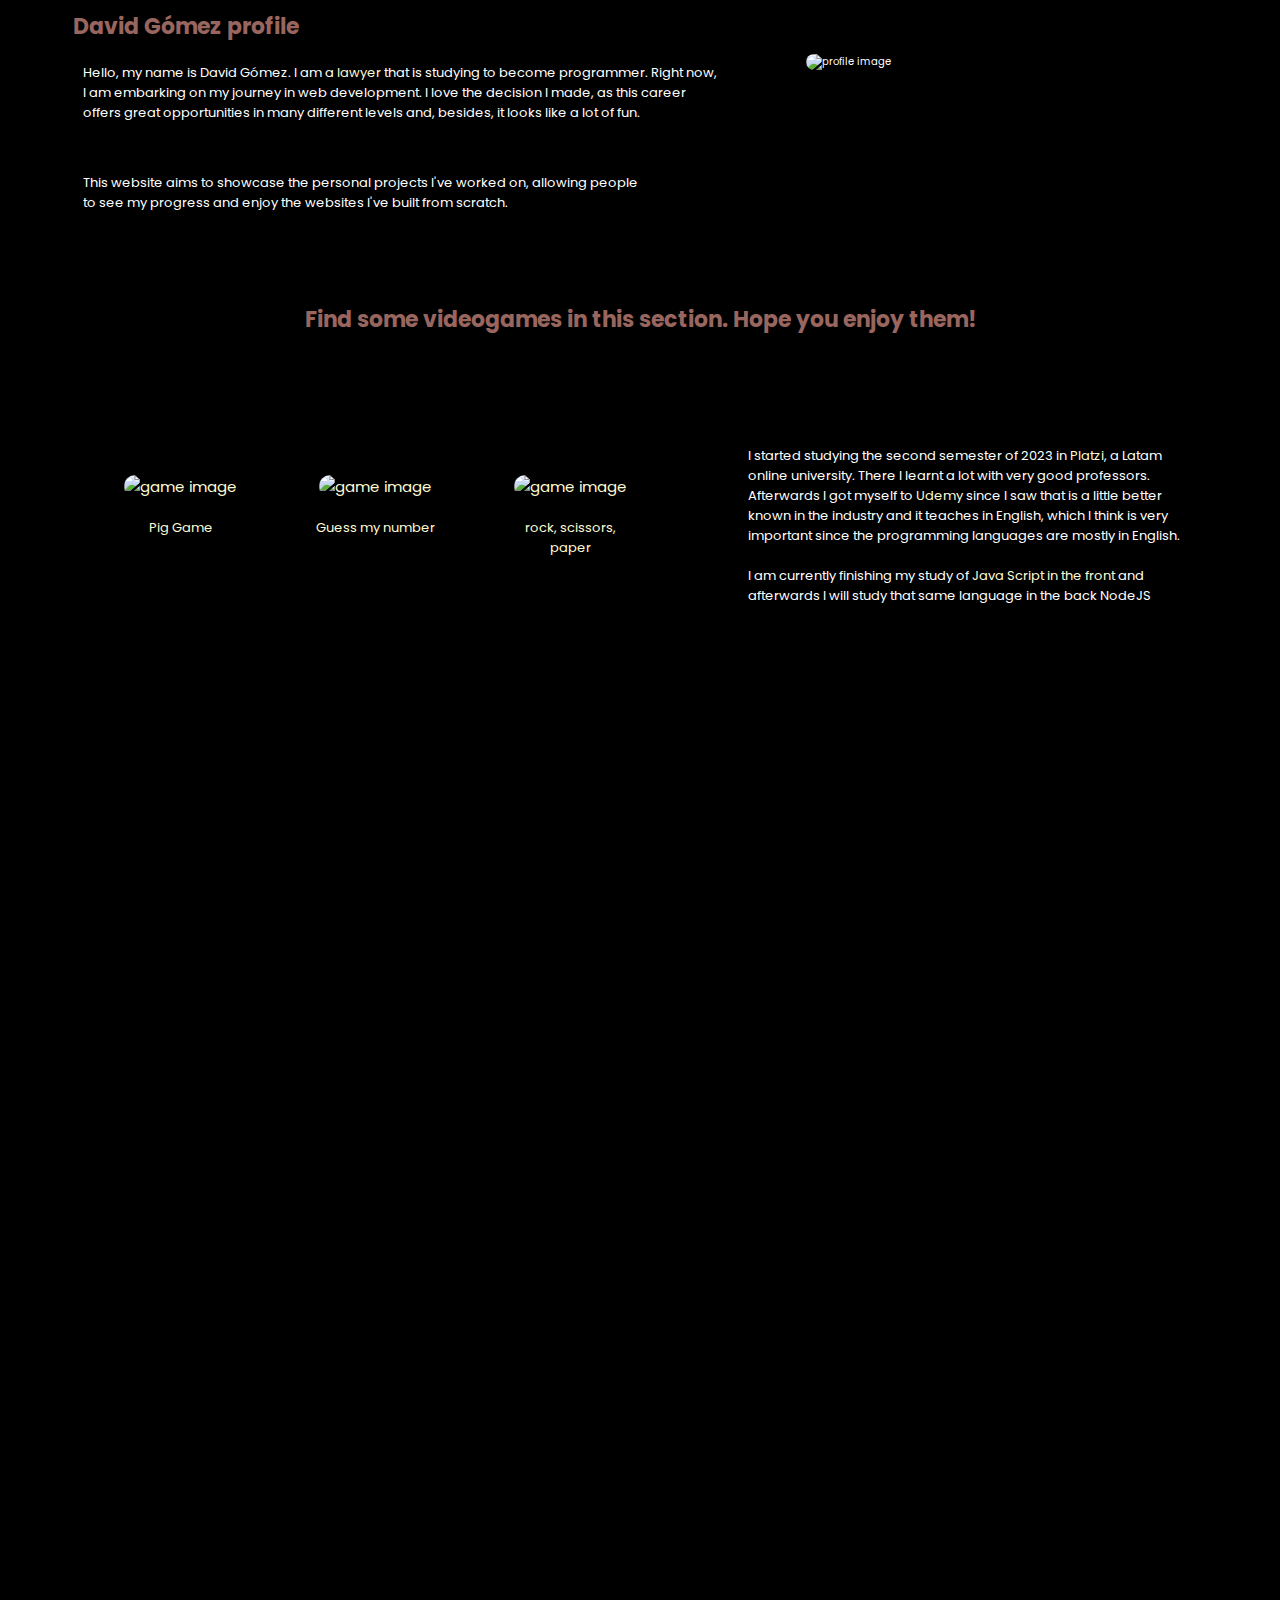
==== commit 9460ade9: "Esthetic details" ====
--- a/index.html
+++ b/index.html
@@ -72,7 +72,7 @@
               </a>
             </article>
 
-            <article class="game">
+            <article class="game StyleLargeMiddleGame">
               <a href="https://davidgomezcode.github.io/GuessMyNumber/">
                 <img
                   src="https://play-lh.googleusercontent.com/3kAAD7OsbMmvnd2jhsX-tn9vCkrPVJYS76l2OxIiN8_lyjUp32L66uLQ3sJoY10gRkA"
@@ -145,7 +145,7 @@
           relevant data appear:
         </p>
 
-        <div>
+        <div class="StyleLargeCountryFetch">
           <div class="countryUserDiv">
             <input
               class="countryUserInput"
--- a/CSS/StyleLarge.css
+++ b/CSS/StyleLarge.css
@@ -25,11 +25,14 @@
   /* max-width: 90%; */
 }
 .videogames {
-  margin-left: 5rem;
+  margin-left: 2rem;
 }
 
 .videogames div {
   justify-content: space-between;
+}
+.videogames .StyleLargeMiddleGame {
+  margin: 0 2rem;
 }
 .starting {
   margin-left: 8rem;
@@ -66,9 +69,12 @@
 }
 .StyleLargeCountryData p {
   width: 50%;
-  margin-left: 44rem;
+  margin-left: 33rem;
 }
 
+.StyleLargeCountryData .StyleLargeCountryFetch {
+  margin-left: 11rem;
+}
 /* Start of Map section */
 
 .StyleLargeMap {
@@ -96,6 +102,9 @@
   width: 50%;
   margin-left: 19rem;
 }
+.StyleLargeForkifyArticle a {
+  text-align: -webkit-center;
+}
 
 /* Start of Pets section */
 .petsPictures {
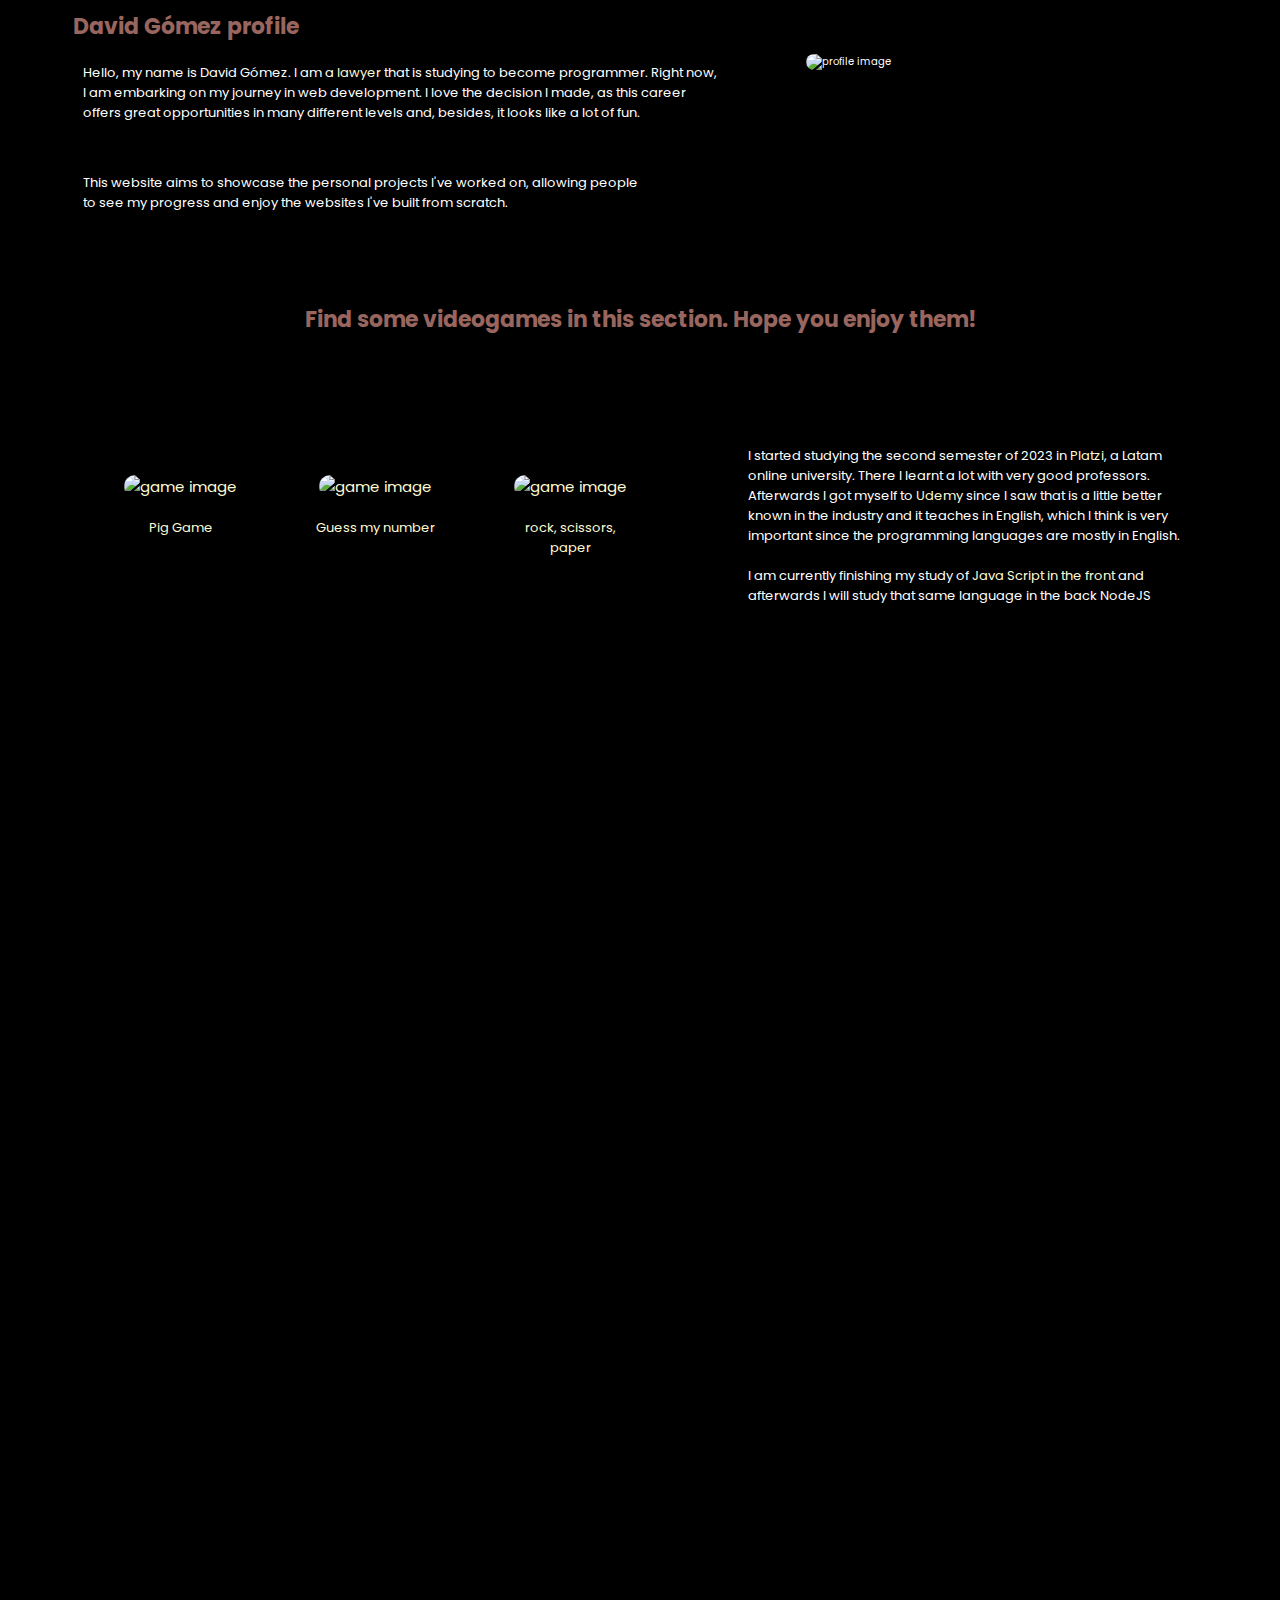
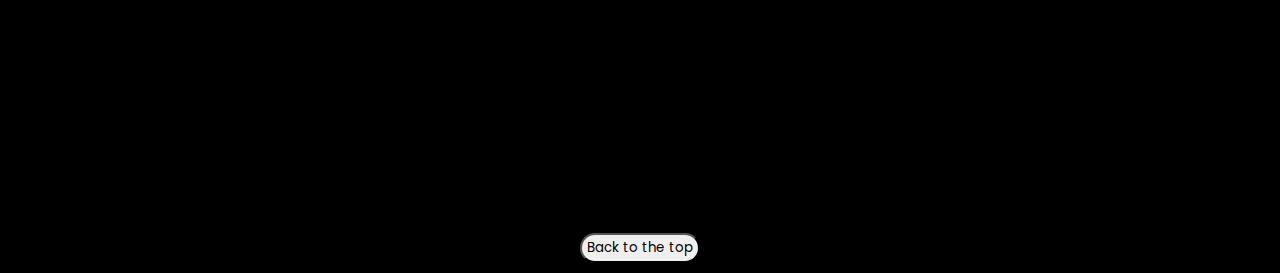
==== commit 27f4c50c: "Adjusting of the large screen styles - country api" ====
--- a/index.html
+++ b/index.html
@@ -138,7 +138,7 @@
       </div>
       <div class="divider"></div>
       <div class="StyleLargeCountryData">
-        <p>
+        <p class="StyleLargeCountryDataP">
           The following gadgets were build using APIs. The first one uses an API
           to fetch country data, which I then display and style in the container
           below. Please enter the name of the country and see some of its
--- a/CSS/Style.css
+++ b/CSS/Style.css
@@ -230,7 +230,7 @@
   background-color: #c0c0c0;
   width: 95%;
   max-width: 50rem;
-  height: 46rem;
+  height: auto;
   margin: 6rem auto;
   position: relative;
   border-radius: 4rem;
@@ -239,6 +239,9 @@
   justify-content: center;
   /* font */
   color: black;
+}
+.addPadding {
+  padding-bottom: 2.5rem;
 }
 .sliderParentArrow img {
   width: 3rem;
--- a/CSS/StyleLarge.css
+++ b/CSS/StyleLarge.css
@@ -67,7 +67,7 @@
   justify-content: left;
   margin-bottom: 5rem;
 }
-.StyleLargeCountryData p {
+.StyleLargeCountryDataP {
   width: 50%;
   margin-left: 33rem;
 }
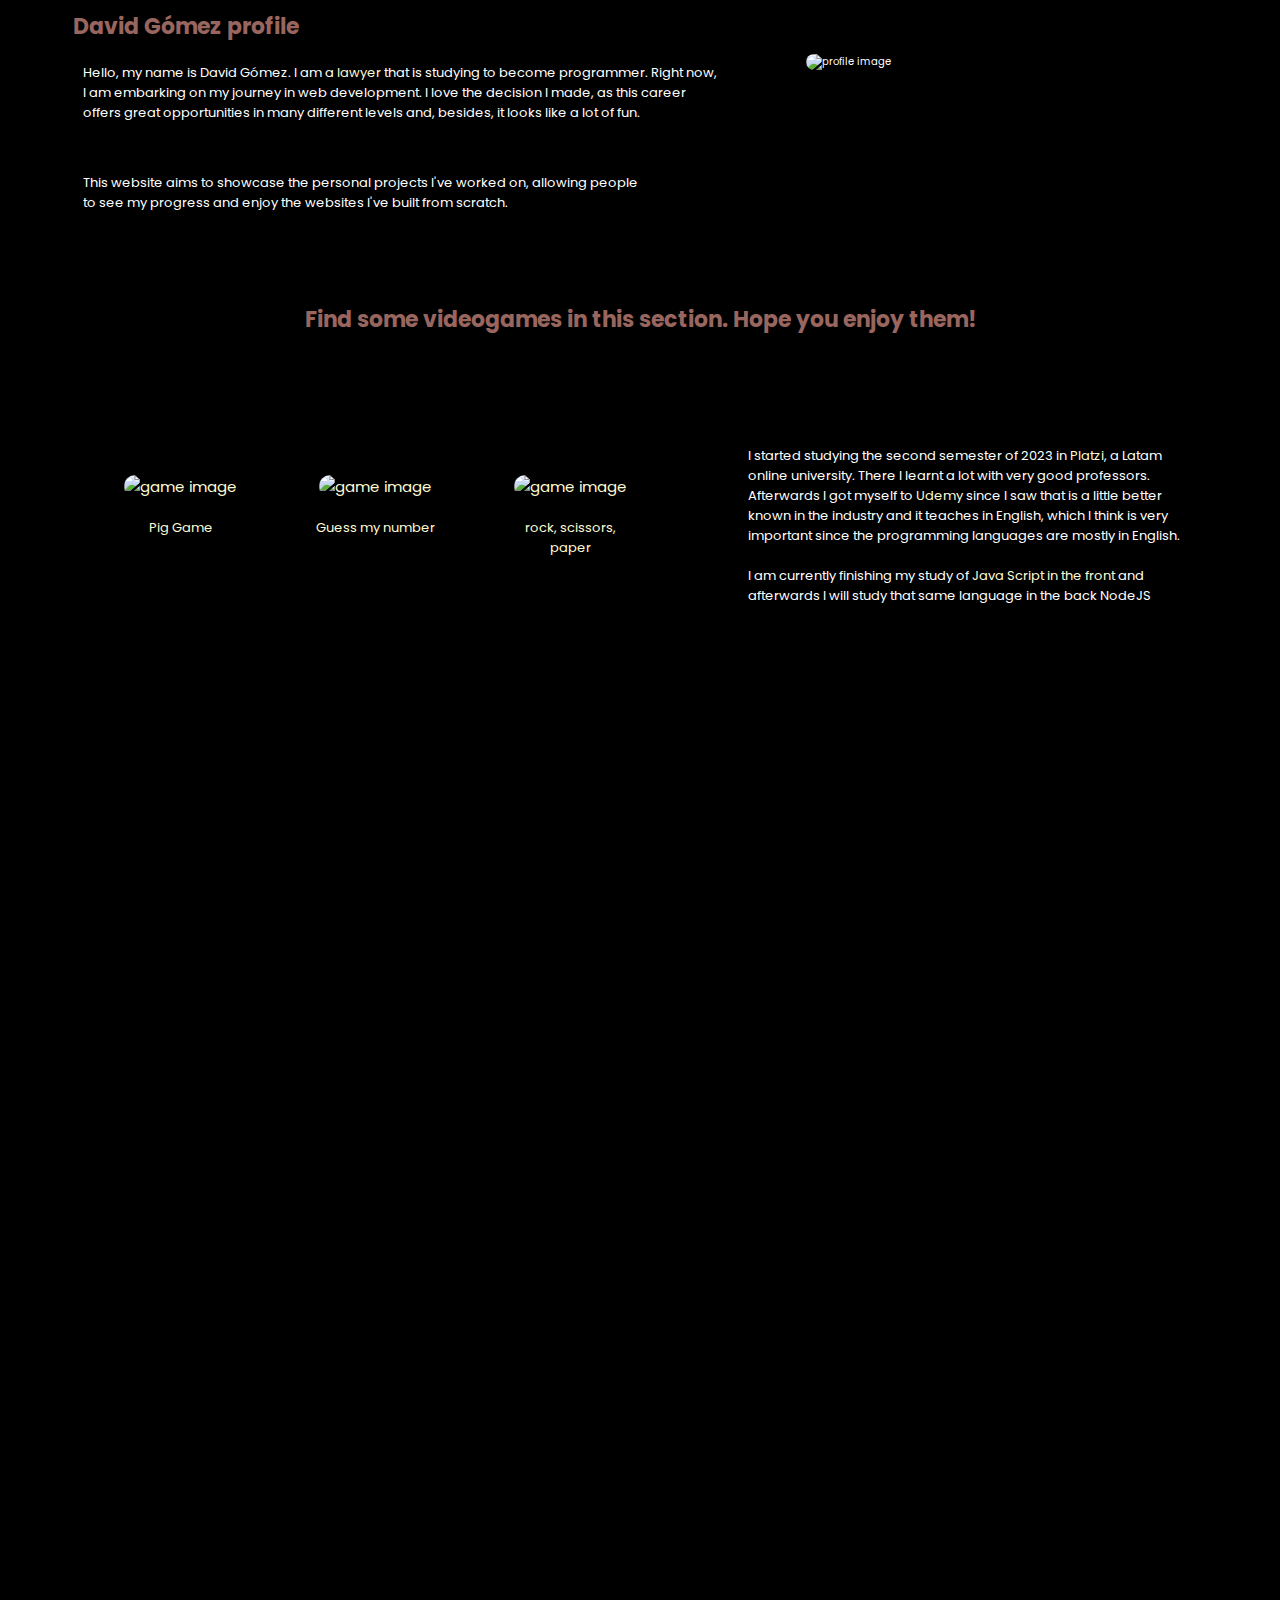
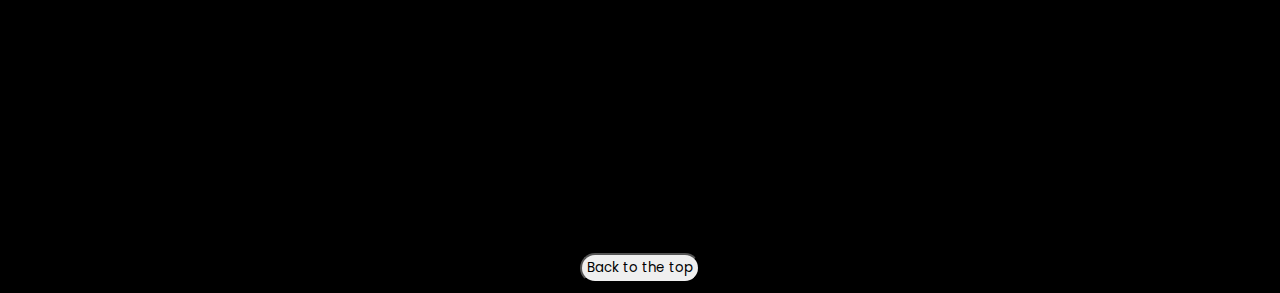
==== commit 400edd3b: "Sentence update (polishing it)" ====
--- a/index.html
+++ b/index.html
@@ -198,10 +198,11 @@
       <div class="forkifyApp StyleLargeForkify">
         <p>
           In October 2024, I finished The Complete JavaScript Course 2024 by
-          Jonas Schmedtmann on Udemy. The final project of the course was a
-          recipe app that uses an API. The app allows users to search for
-          recipes, customize settings, bookmark favorite recipes, and even add
-          their own recipes. Check it out:
+          Jonas Schmedtmann on Udemy. For the final project, I developed a
+          recipe app using an API. The app allows users to search for recipes,
+          customize settings, bookmark favorite recipes, and even add their own
+          recipes. Check it out (designed for PC only, won't render correctly on
+          mobile):
         </p>
 
         <article class="StyleLargeForkifyArticle">
